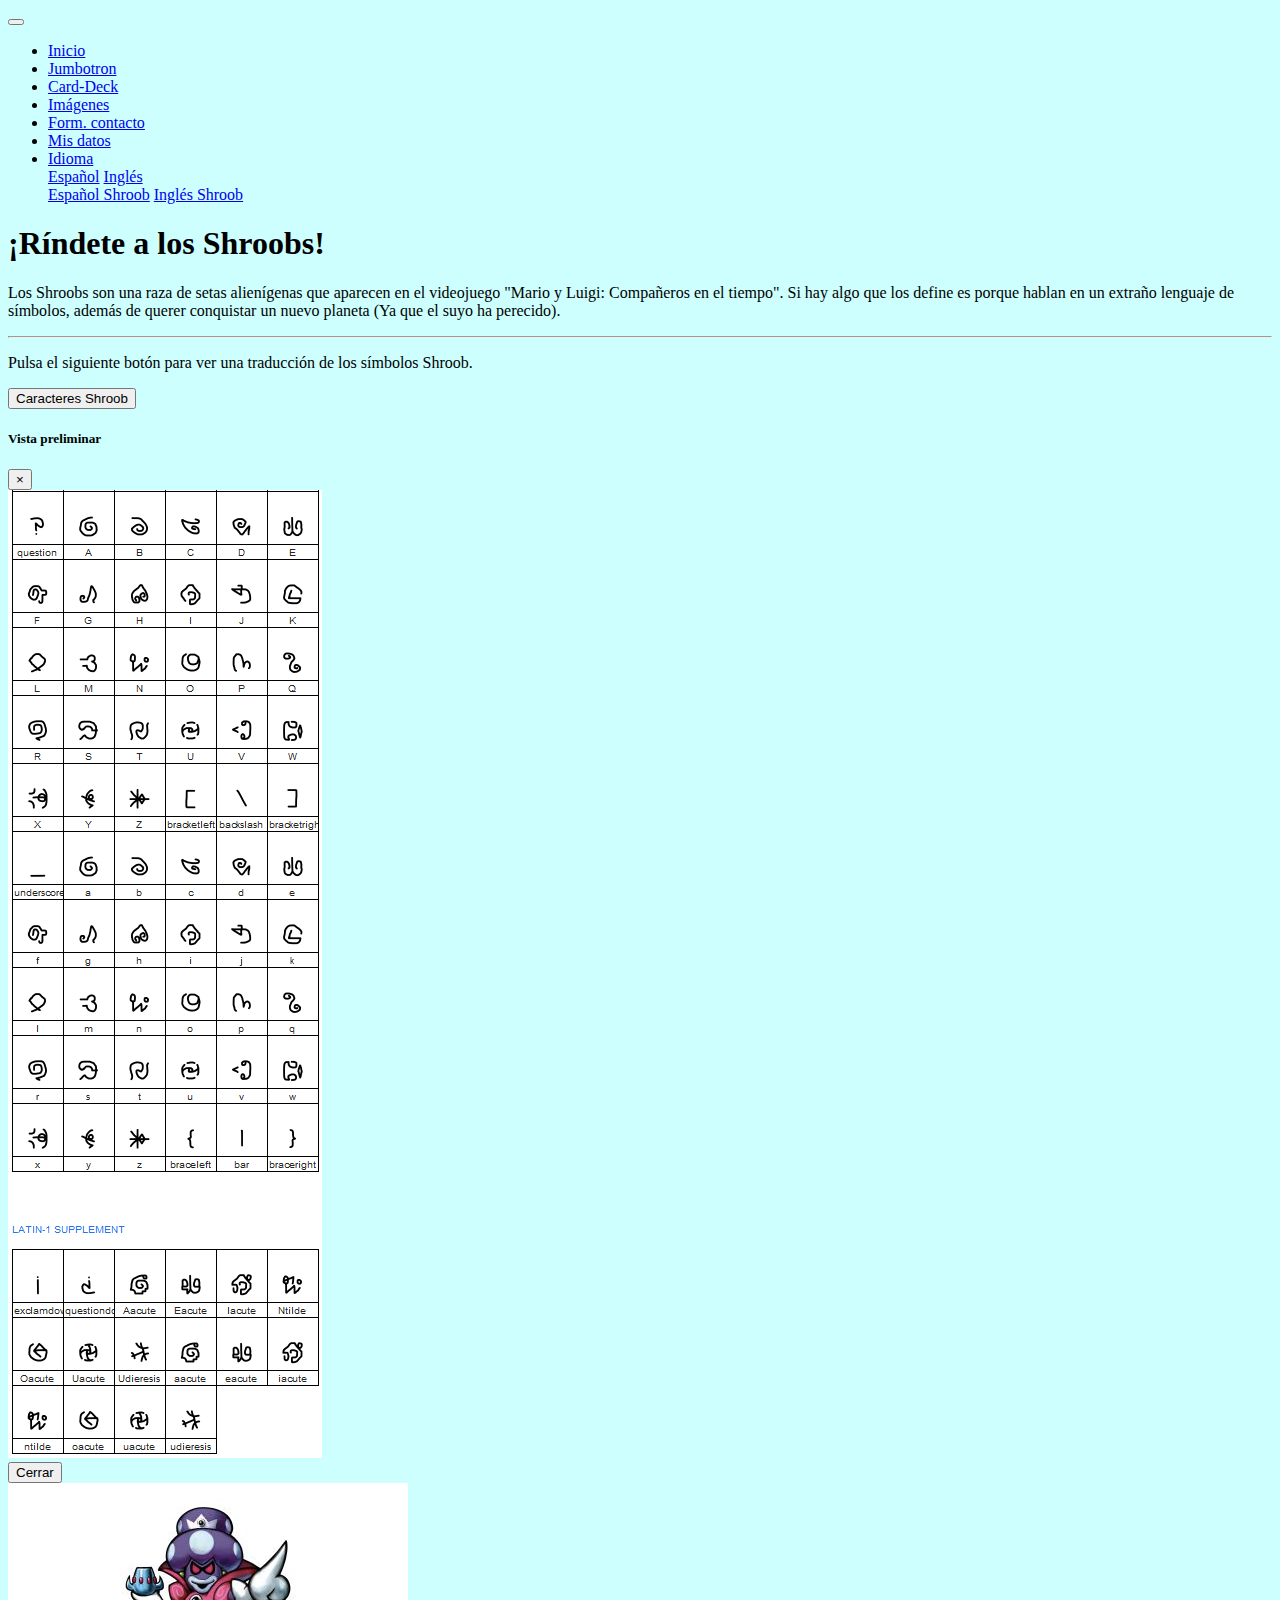
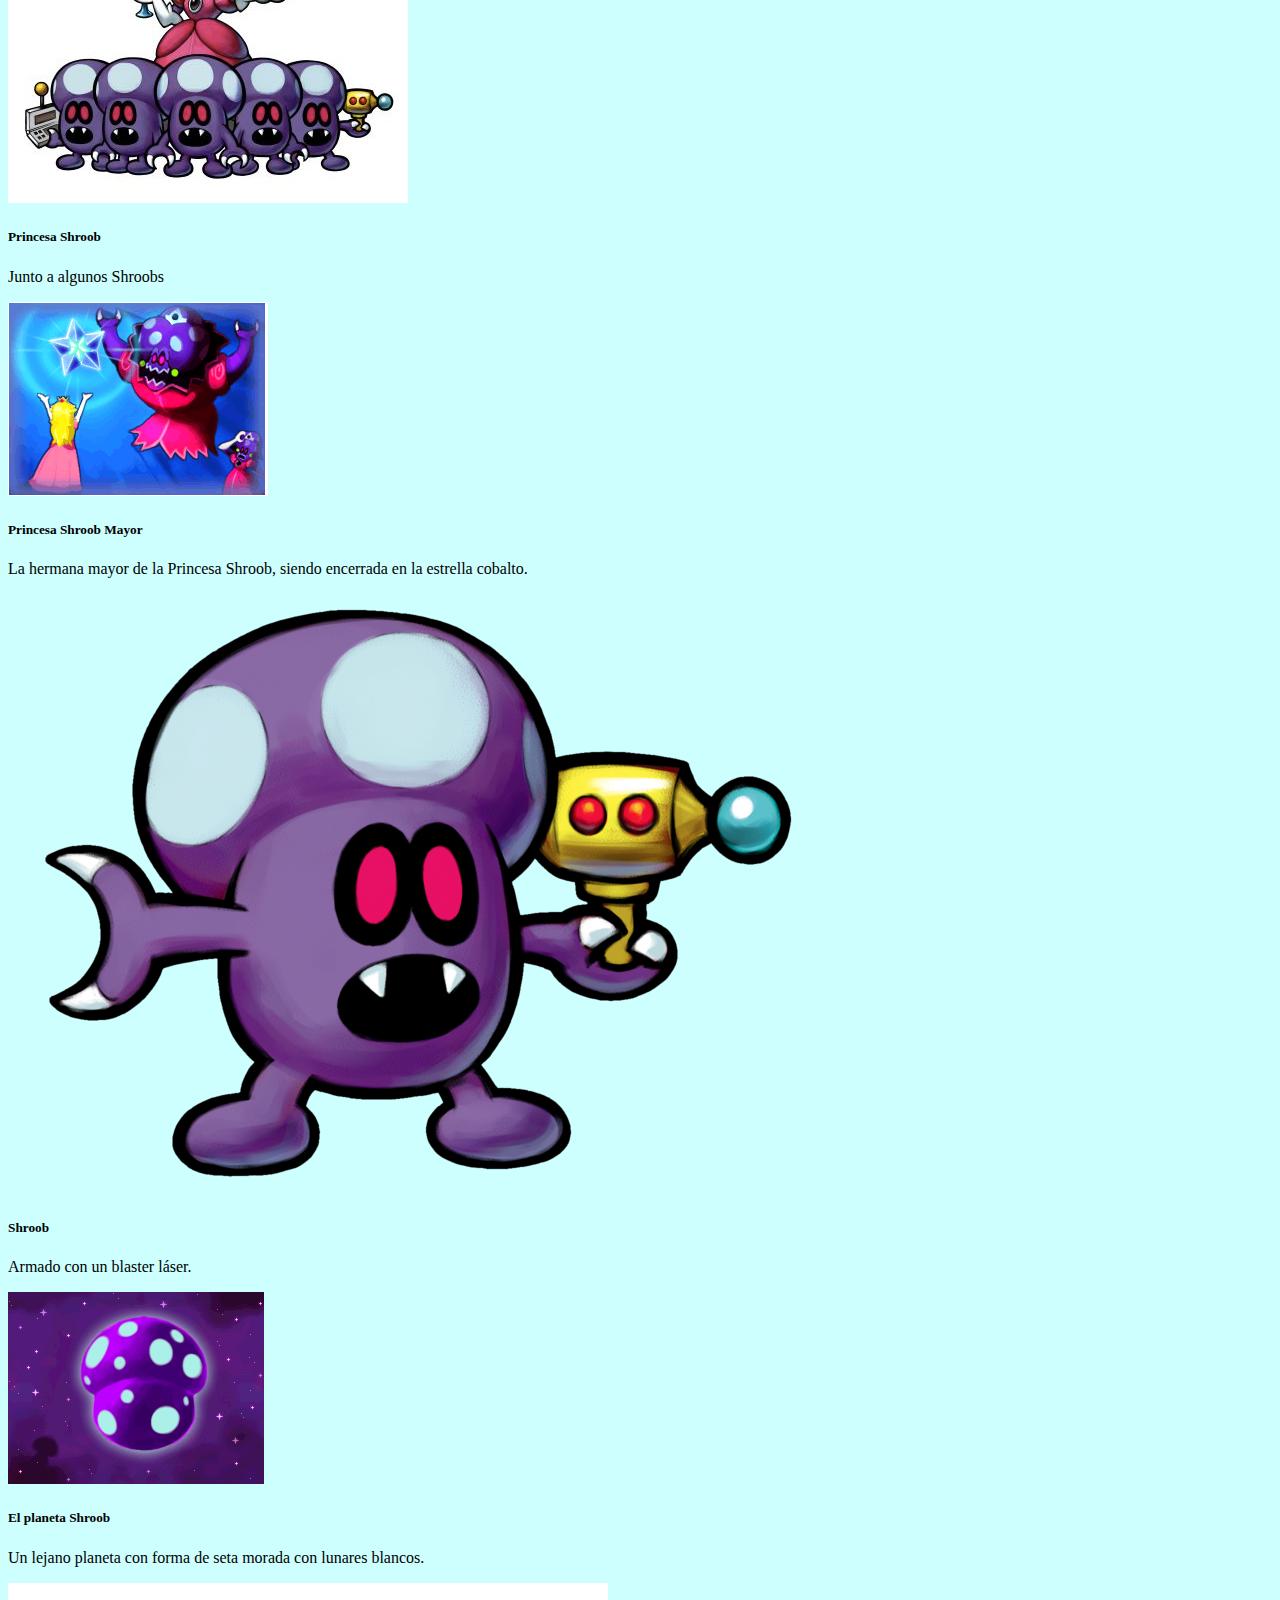
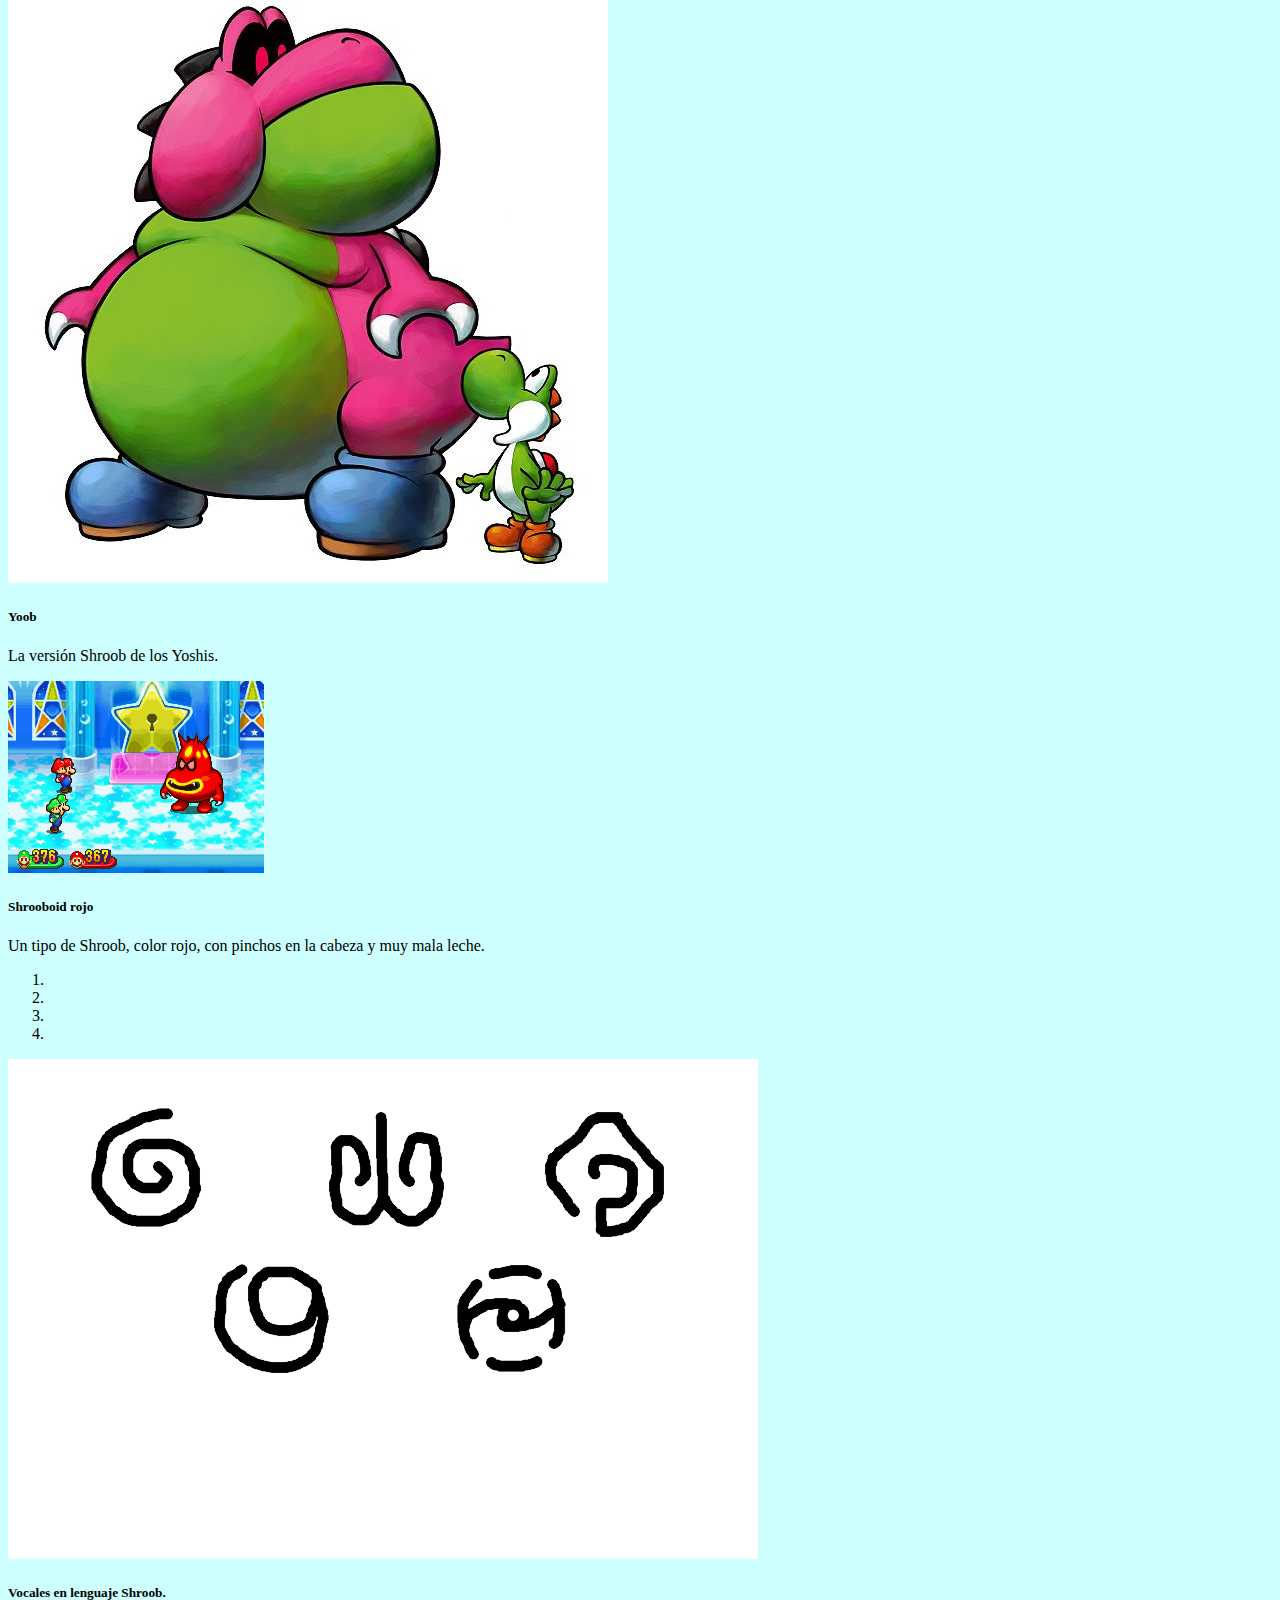
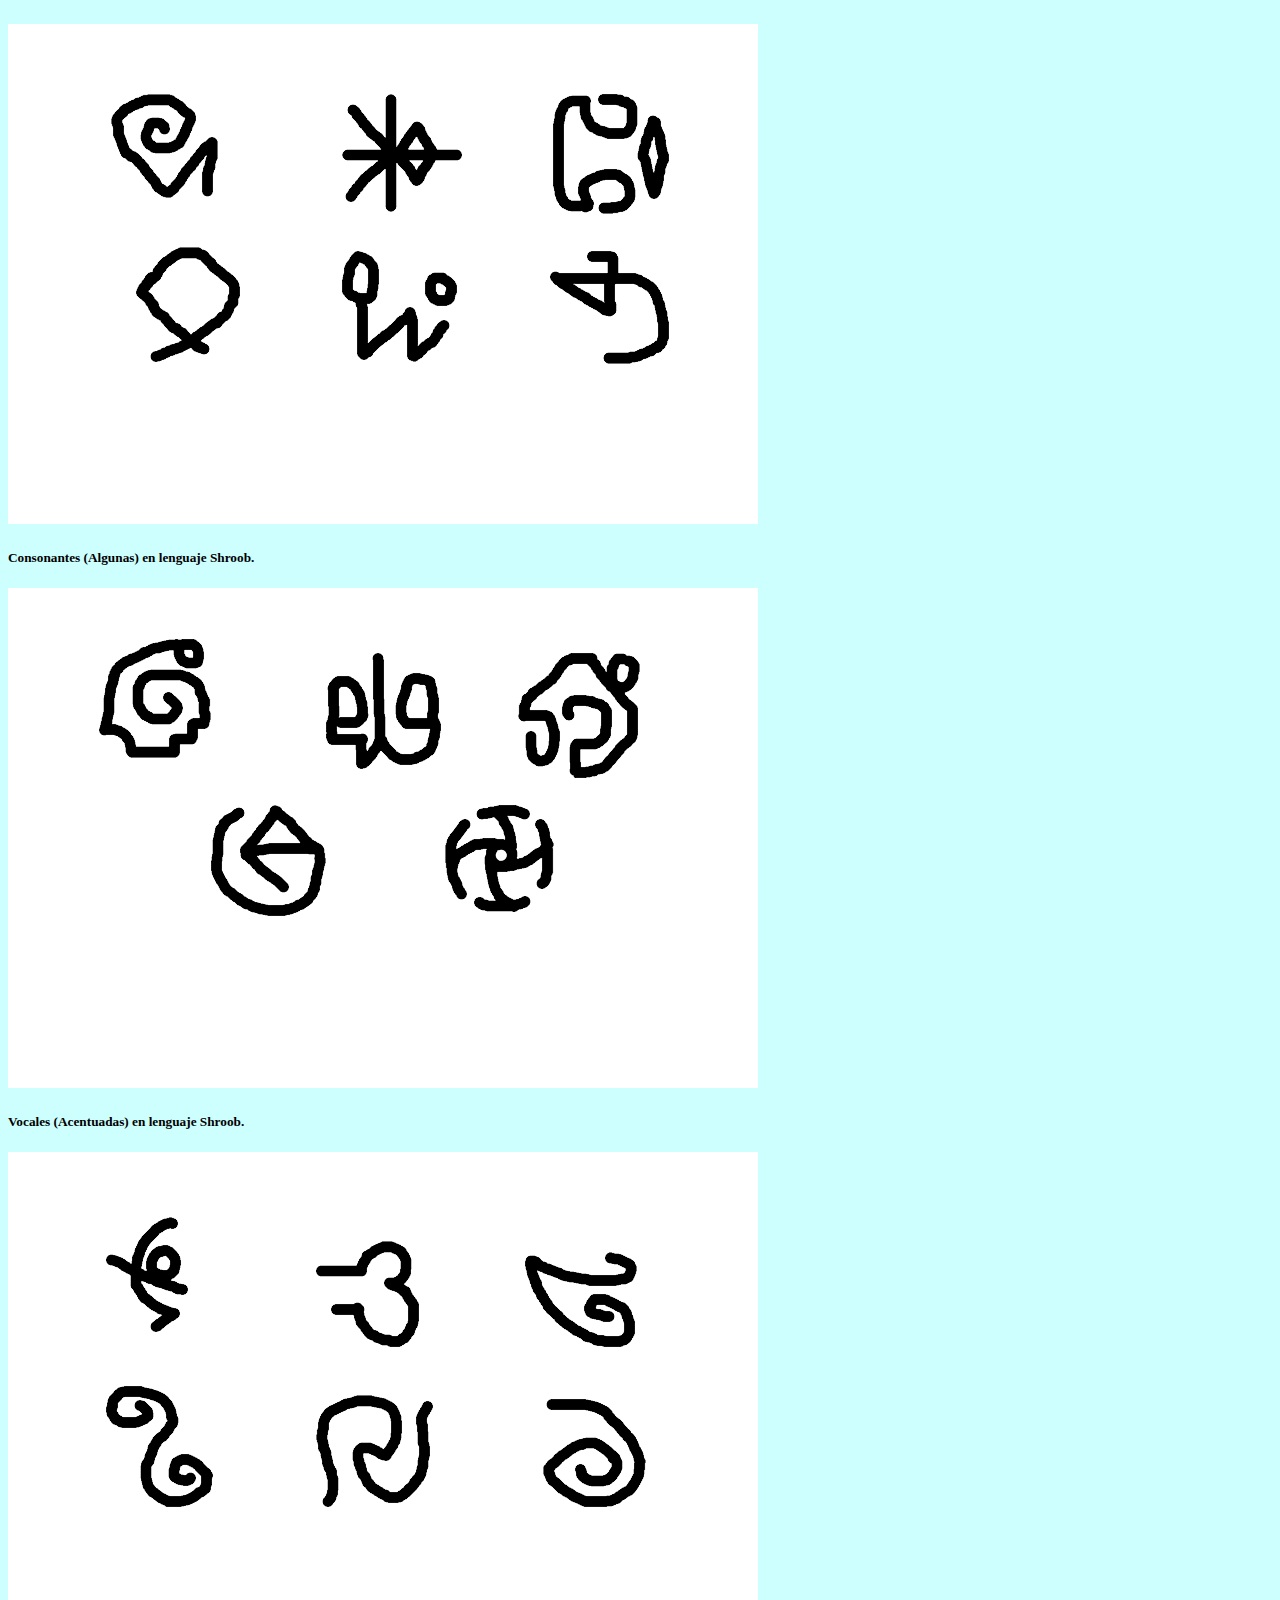
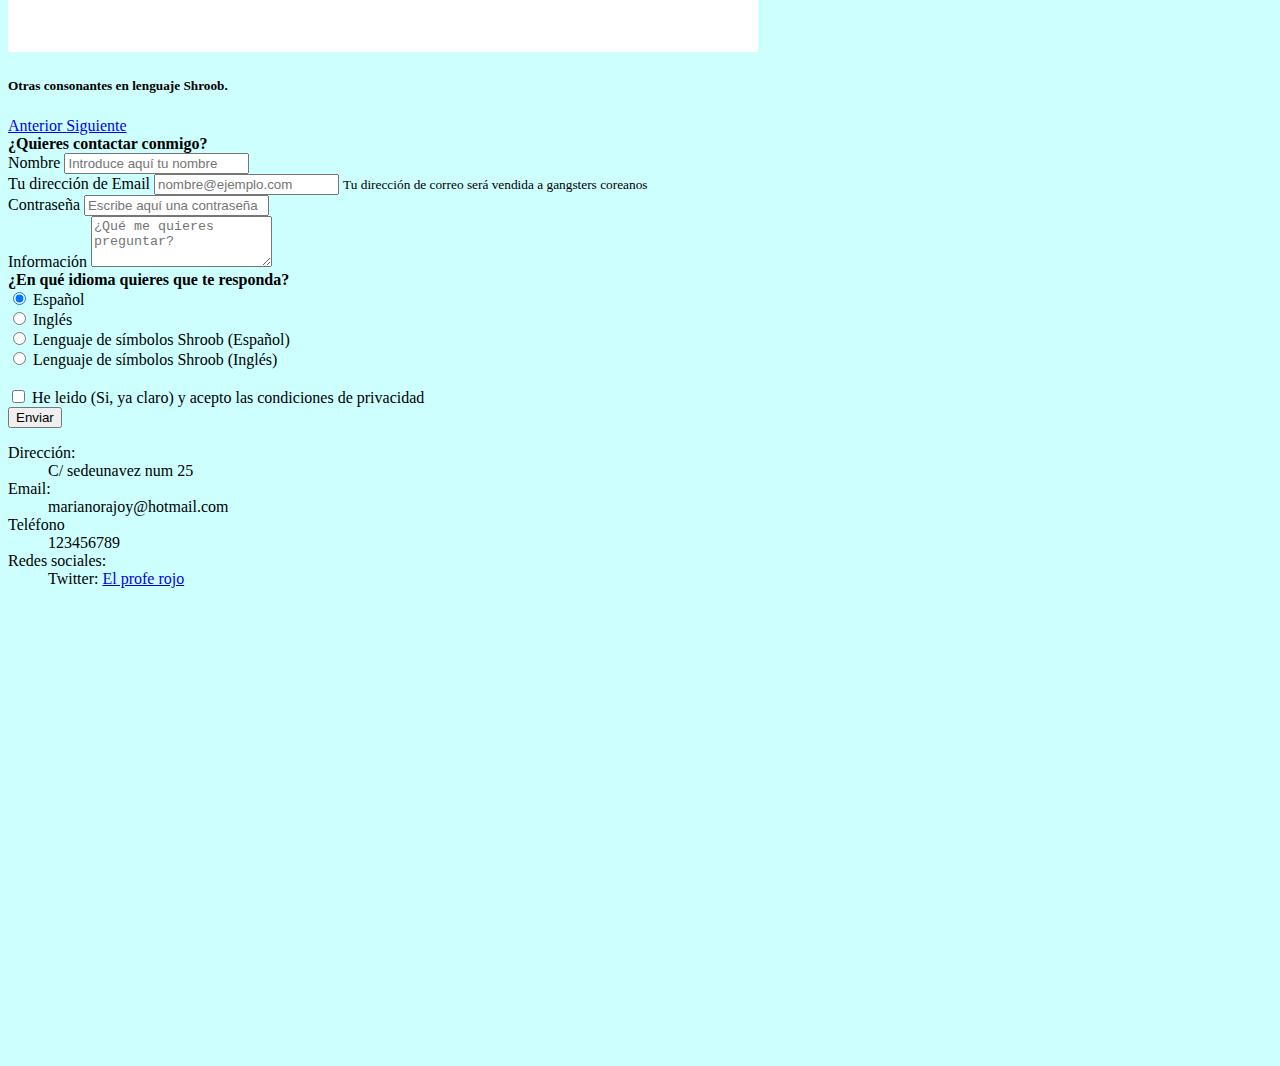
==== index.html @ 1196f26d "Proyecto Bootstrap DAW1" ====
<!DOCTYPE html>
<html lang="es">
  <head>
    <meta charset="utf-8">
    <meta name="viewport" content="width=device-width, initial-scale=1">
    <link rel="shortcut icon" type="image/x-icon" href="img/favicon.ico">
    <!--CSS personal-->
    <link rel="stylesheet" href="css/style.css">

    <!--CSS bootstrap-->
    <link rel="stylesheet" href="https://stackpath.bootstrapcdn.com/bootstrap/4.2.1/css/bootstrap.min.css" integrity="sha384-GJzZqFGwb1QTTN6wy59ffF1BuGJpLSa9DkKMp0DgiMDm4iYMj70gZWKYbI706tWS" crossorigin="anonymous">

    <!--Javascript bootstrap-->
    <script src="https://code.jquery.com/jquery-3.3.1.slim.min.js" integrity="sha384-q8i/X+965DzO0rT7abK41JStQIAqVgRVzpbzo5smXKp4YfRvH+8abtTE1Pi6jizo" crossorigin="anonymous"></script>
    <script src="https://cdnjs.cloudflare.com/ajax/libs/popper.js/1.14.6/umd/popper.min.js" integrity="sha384-wHAiFfRlMFy6i5SRaxvfOCifBUQy1xHdJ/yoi7FRNXMRBu5WHdZYu1hA6ZOblgut" crossorigin="anonymous"></script>
    <script src="https://stackpath.bootstrapcdn.com/bootstrap/4.2.1/js/bootstrap.min.js" integrity="sha384-B0UglyR+jN6CkvvICOB2joaf5I4l3gm9GU6Hc1og6Ls7i6U/mkkaduKaBhlAXv9k" crossorigin="anonymous"></script>
    <title>Aprendiendo el idioma de símbolos Shroob</title>
  </head>

  <body>
    <div class="container bg-info"><!--Contenedor principal-->
      <nav class="navbar navbar-dark bg-dark sticky-top navbar-expand-lg"><!--NAVBAR/Barra de navegación-->
        <button class="navbar-toggler" type="button" data-toggle="collapse" data-target="#NavBar" aria-controls="NavBar" aria-expanded="false" aria-label="Toggle navigation">
          <span class="navbar-toggler-icon"></span>
        </button>

        <div class="collapse navbar-collapse" id="NavBar">
          <ul class="navbar-nav mr-auto mt-2 mt-lg-0">
            <li class="nav-item active">
              <a class="nav-link" href="#">Inicio</a>
            </li>
            <li class="nav-item">
              <a class="nav-link" href="#jumbo">Jumbotron</a>
            </li>
            <li class="nav-item">
              <a class="nav-link" href="#tarjetas">Card-Deck</a>
            </li>
            <li class="nav-item">
              <a class="nav-link" href="#imagenes">Imágenes</a>
            </li>
            <li class="nav-item">
              <a class="nav-link" href="#contacto">Form. contacto</a>
            </li>
            <li class="nav-item">
              <a class="nav-link" href="#datos">Mis datos</a>
            </li>
            <li class="nav-item dropdown">
              <a class="nav-link dropdown-toggle" href="#" id="navbarDropdown" role="button" data-toggle="dropdown" aria-haspopup="true" aria-expanded="false">
                Idioma
              </a>
              <div class="dropdown-menu" aria-labelledby="navbarDropdown">
                <a class="dropdown-item" href="index.html">Español</a>
                <a class="dropdown-item" href="index_en.html">Inglés</a>
                <div class="dropdown-divider"></div>
                <a class="dropdown-item" href="index_es_sh.html">Español Shroob</a>
                <a class="dropdown-item" href="index_en_sh.html">Inglés Shroob</a>
              </div>
            </li>
          </ul>
        </div>
      </nav><!--FIN NAVBAR/Barra de navegación-->

      <section class="container-fluid p-3" id="jumbo"><!--Jumbotron-->
        <div class="jumbotron">
          <h1 class="display-4">¡Ríndete a los Shroobs!</h1>
          <p class="lead">Los Shroobs son una raza de setas alienígenas que aparecen en el videojuego "Mario y Luigi: Compañeros en el tiempo". Si hay algo que los define es porque hablan en un extraño lenguaje de símbolos, además de querer conquistar un nuevo planeta (Ya que el suyo ha perecido).</p>
          <hr class="my-4">
          <p>Pulsa el siguiente botón para ver una traducción de los símbolos Shroob.</p>
          <button type="button" class="btn btn-primary" data-toggle="modal" data-target="#modalPreview">
            Caracteres Shroob
          </button>

          <!-- Modal -->
          <div class="modal fade" id="modalPreview" tabindex="-1" role="dialog" aria-labelledby="Vista preliminar" aria-hidden="true">
            <div class="modal-dialog modal-dialog-scrollable" role="document">
              <div class="modal-content">
                <div class="modal-header">
                  <h5 class="modal-title" id="modalPreview">Vista preliminar</h5>
                  <button type="button" class="close" data-dismiss="modal" aria-label="Close">
                    <span aria-hidden="true">&times;</span>
                  </button>
                </div>
                <div class="modal-body">
                  <div class="text-center">
                    <img class="img-fluid" src="img/preview.png" alt="Shroob language">
                  </div>
                </div>
                <div class="modal-footer">
                  <button type="button" class="btn btn-secondary" data-dismiss="modal">Cerrar</button>
                </div>
              </div>
            </div>
          </div><!--FIN Modal-->
        </div>
      </section><!--FIN Jumbotron-->

      <section class="container-fluid p-5" id="tarjetas"><!--Card-Deck-->
        <div class="row"><!--fila1-->
          <div class="card-group">
            <div class="card m-1">
              <img src="img/Princesa.jpg" class="card-img-top" alt="Princesa Shroob">
              <div class="card-body">
                <h5 class="card-title">Princesa Shroob</h5>
                <p class="card-text">Junto a algunos Shroobs</p>
              </div>
            </div>
            <div class="card m-1">
              <img src="img/Princesa2.png" class="card-img-top" alt="Princesa Shroob Mayor">
              <div class="card-body">
                <h5 class="card-title">Princesa Shroob Mayor</h5>
                <p class="card-text">La hermana mayor de la Princesa Shroob, siendo encerrada en la estrella cobalto.</p>
              </div>
            </div>
            <div class="card m-1">
              <img src="img/shroob.png" class="card-img-top" alt="...">
              <div class="card-body">
                <h5 class="card-title">Shroob</h5>
                <p class="card-text">Armado con un blaster láser.</p>
              </div>
            </div>
          </div>
        </div><!--FIN fila1-->
        <div class="row"><!--fila2-->
          <div class="card-group">
            <div class="card m-1">
              <img src="img/planeta.png" class="card-img-top" alt="...">
              <div class="card-body">
                <h5 class="card-title">El planeta Shroob</h5>
                <p class="card-text">Un lejano planeta con forma de seta morada con lunares blancos.</p>
              </div>
            </div>
            <div class="card m-1">
              <img src="img/Yoob.jpg" class="card-img-top" alt="...">
              <div class="card-body">
                <h5 class="card-title">Yoob</h5>
                <p class="card-text">La versión Shroob de los Yoshis.</p>
              </div>
            </div>
            <div class="card m-1">
              <img src="img/Shrooboid_rojo.png" class="card-img-top" alt="...">
              <div class="card-body">
                <h5 class="card-title">Shrooboid rojo</h5>
                <p class="card-text">Un tipo de Shroob, color rojo, con pinchos en la cabeza y muy mala leche.</p>
              </div>
            </div>
          </div>
        </div><!--FIN fila2-->
      </section><!--FIN Card-Deck-->

      <section class="container-fluid" id="imagenes"><!--Carrusel de imágenes-->
        <div class="row">
          <div class="col-1"></div>
          <div class="col-10 p-5">
            <div id="carruselFade" class="carousel slide carousel-fade" data-ride="carousel">
              <ol class="carousel-indicators">
                <li data-target="#carruselFade" data-slide-to="0" class="active bg-dark"></li>
                <li data-target="#carruselFade" data-slide-to="1" class="bg-dark"></li>
                <li data-target="#carruselFade" data-slide-to="2" class="bg-dark"></li>
                <li data-target="#carruselFade" data-slide-to="3" class="bg-dark"></li>
              </ol>
              <div class="carousel-inner">
                <div class="carousel-item active">
                  <img src="img/Vocales.png" class="d-block w-100" alt="Vocales">
                  <div class="carousel-caption d-none d-md-block">
                    <h5 class="text-dark">Vocales en lenguaje Shroob.</h5>
                  </div>
                </div>
                <div class="carousel-item">
                  <img src="img/consonantes.png" class="d-block w-100" alt="Consonantes">
                  <div class="carousel-caption d-none d-md-block">
                    <h5 class="text-dark">Consonantes (Algunas) en lenguaje Shroob.</h5>
                  </div>
                </div>
                <div class="carousel-item">
                  <img src="img/Vocales2.png" class="d-block w-100" alt="Vocales2">
                  <div class="carousel-caption d-none d-md-block">
                    <h5 class="text-dark">Vocales (Acentuadas) en lenguaje Shroob.</h5>
                  </div>
                </div>
                <div class="carousel-item">
                  <img src="img/consonantes2.png" class="d-block w-100" alt="Consonantes2">
                  <div class="carousel-caption d-none d-md-block">
                    <h5 class="text-dark">Otras consonantes en lenguaje Shroob.</h5>
                  </div>
                </div>
              </div>
              <a class="carousel-control-prev" href="#carruselFade" role="button" data-slide="prev">
                <span class="carousel-control-prev-icon bg-dark" aria-hidden="true"></span>
                <span class="sr-only">Anterior</span>
              </a>
              <a class="carousel-control-next" href="#carruselFade" role="button" data-slide="next">
                <span class="carousel-control-next-icon bg-dark" aria-hidden="true"></span>
                <span class="sr-only">Siguiente</span>
              </a>
            </div>
          </div>
        <div class="col-1"></div>
      </section><!--FIN Carrusel de imágenes-->


      <!--FORMULARIO CONTACTO-->
      <section class="container-fluid" id="contacto">
        <div class="row">
          <div class="col-sm-1"></div>
          <div class="col-sm-10 p-5">
            <form method="POST" action="mailto:j.rosas.ortega@outlook.com" enctype="multipart/form-data" class="border border-primary rounded p-2">
              <b>¿Quieres contactar conmigo?</b><br>
              <div class="form-group"><!--Nombre-->
                <label for="Textarea">Nombre</label>
                <input type="text" class="form-control" id="Textarea" placeholder="Introduce aquí tu nombre">
              </div>
              <div class="form-group"><!--Email-->
                <label for="eMail">Tu dirección de Email</label>
                <input type="email" class="form-control" id="eMail" placeholder="nombre@ejemplo.com">
                <small id="emailHelp" class="form-text text-muted">Tu dirección de correo será vendida a gangsters coreanos</small>
              </div>
              <div class="form-group"><!--Email-->
                <label for="Password">Contraseña</label>
                <input type="password" class="form-control" id="Password" placeholder="Escribe aquí una contraseña">
              </div>
              <div class="form-group"><!--Texto-->
                <label for="Textarea">Información</label>
                <textarea class="form-control" id="Textarea" rows="3" placeholder="¿Qué me quieres preguntar?"></textarea>
              </div>
              <b>¿En qué idioma quieres que te responda?</b>
              <div class="form-check"><!--Selector respuesta-->
                <input class="form-check-input" type="radio" name="SelectorRespuesta" id="SelectorRespuesta1" value="spanish" checked>
                <label class="form-check-label" for="SelectorRespuesta1">
                  Español
                </label>
              </div>
              <div class="form-check">
                <input class="form-check-input" type="radio" name="SelectorRespuesta" id="SelectorRespuesta2" value="english">
                <label class="form-check-label" for="SelectorRespuesta2">
                  Inglés
                </label>
              </div>
              <div class="form-check">
                <input class="form-check-input" type="radio" name="SelectorRespuesta" id="SelectorRespuesta3" value="shroob_es">
                <label class="form-check-label" for="SelectorRespuesta3">
                  Lenguaje de símbolos Shroob (Español)
                </label>
              </div>
              <div class="form-check">
                <input class="form-check-input" type="radio" name="SelectorRespuesta" id="SelectorRespuesta4" value="shroob_en">
                <label class="form-check-label" for="SelectorRespuesta4">
                  Lenguaje de símbolos Shroob (Inglés)
                </label>
              </div>

              <br>
              <div class="form-group form-check"><!--Selector TOS-->
                <input type="checkbox" class="form-check-input" id="CheckButton">
                <label class="form-check-label" for="exampleCheck1">He leido (Si, ya claro) y acepto las condiciones de privacidad</label>
              </div><!--FIN Selector TOS-->
              <button type="submit" class="btn btn-primary">Enviar</button>
            </form>
          </div>
          <div class="col-sm-1"></div>
        </div>
      </section><!--Fin FORMULARIO CONTACTO-->

      <section class="p-3" id="datos"><!--Apartado informativo-->
        <section>
          <div class="container-fluid bg-transparent p-5">
            <div class="row">
              <div class="col-md-6 col-sm-12 container-fluid">
                <dl class="text-left pt-5">
                  <dt>Dirección:</dt>
                  <dd>C/ sedeunavez num 25</dd>
                  <dt>Email:</dt>
                  <dd>marianorajoy@hotmail.com</dd>
                  <dt>Teléfono</dt>
                  <dd>123456789</dd>
                  <dt>Redes sociales:</dt>
                  <dd>Twitter: <a href="https://twitter.com/_ju1_">El profe rojo</a> </dd>
                </dl>
              </div>
              <div class=" row col-sm-12 col-md-6 embed-responsive embed-responsive-16by9">
                <iframe class="embed-responsive-item" src="https://www.google.com/maps/embed?pb=!1m18!1m12!1m3!1d3197.381563929399!2d-4.552515485234295!3d36.7374113799615!2m3!1f0!2f0!3f0!3m2!1i1024!2i768!4f13.1!3m3!1m2!1s0xd72f032d3c6922d%3A0xb8312236cf3b29d6!2sCalle+de+Marie+Curie%2C+29590%2C+M%C3%A1laga!5e0!3m2!1ses!2ses!4v1549625655463" width="600" height="450" frameborder="0" style="border:0" allowfullscreen></iframe>
              </div>
            </div>
          </div>
        </section>
      </section><!--Fin apartado informativo-->

    </div><!--FIN Contenedor principal-->
  </body>
</html>
---- css/style.css ----
@font-face {
      font-family: shroob_symbol;
      src: url(../fonts/Shroob-Font.ttf);}

#sh {
  font-family: shroob_symbol;
}

body{
  background-color: rgba(155, 255, 255, 0.5) !important;
}
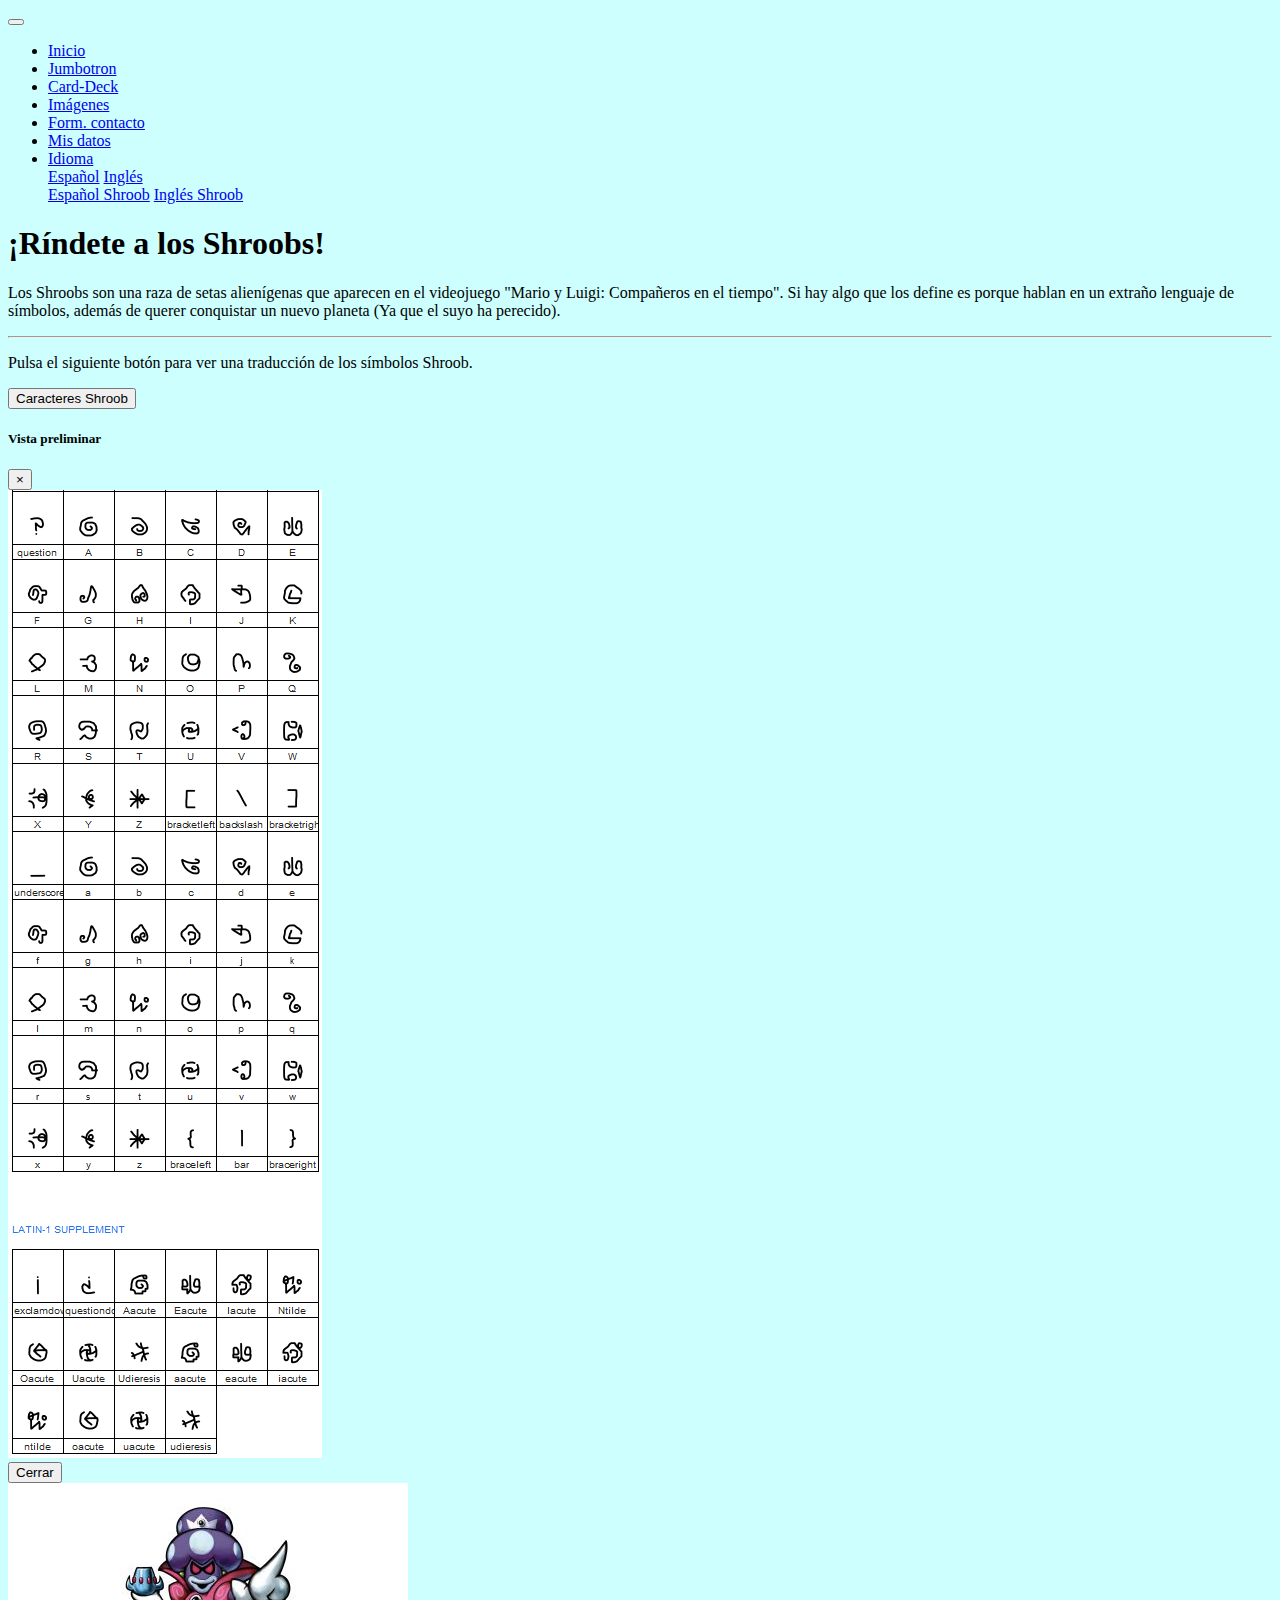
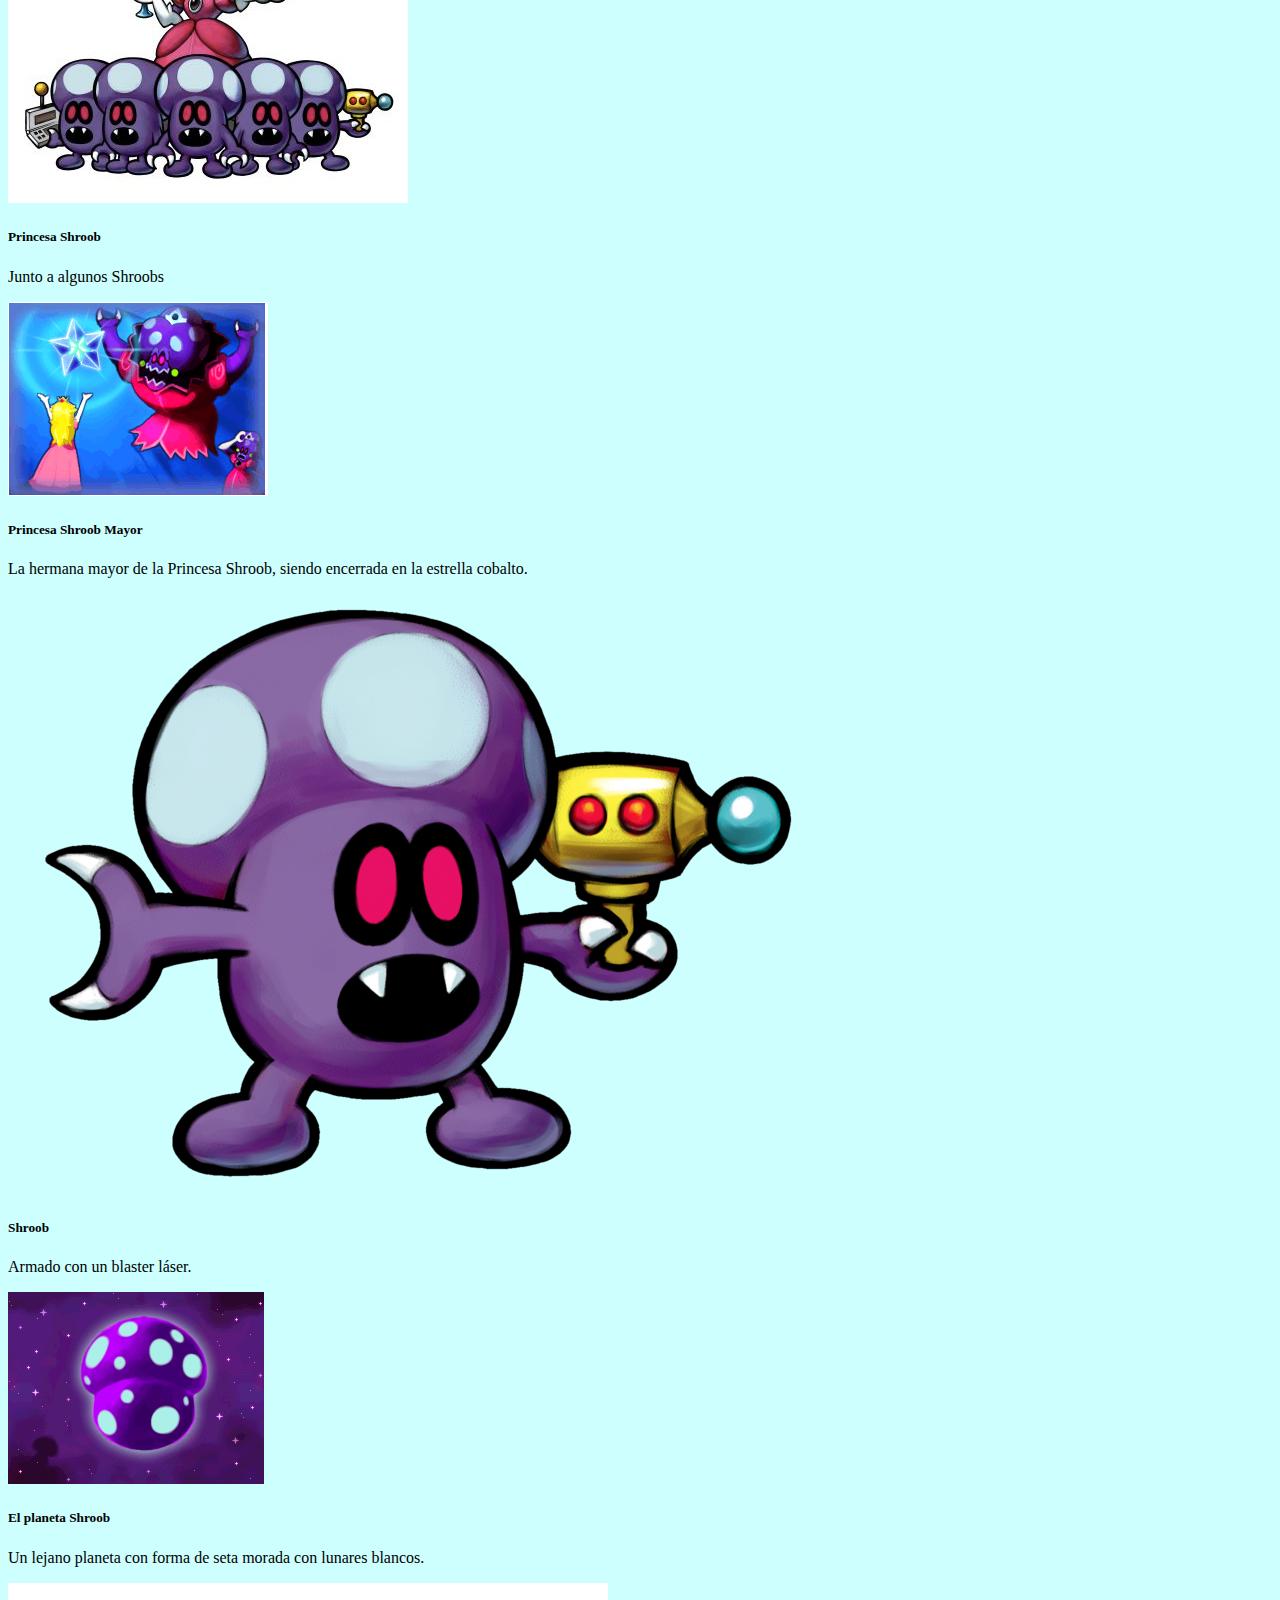
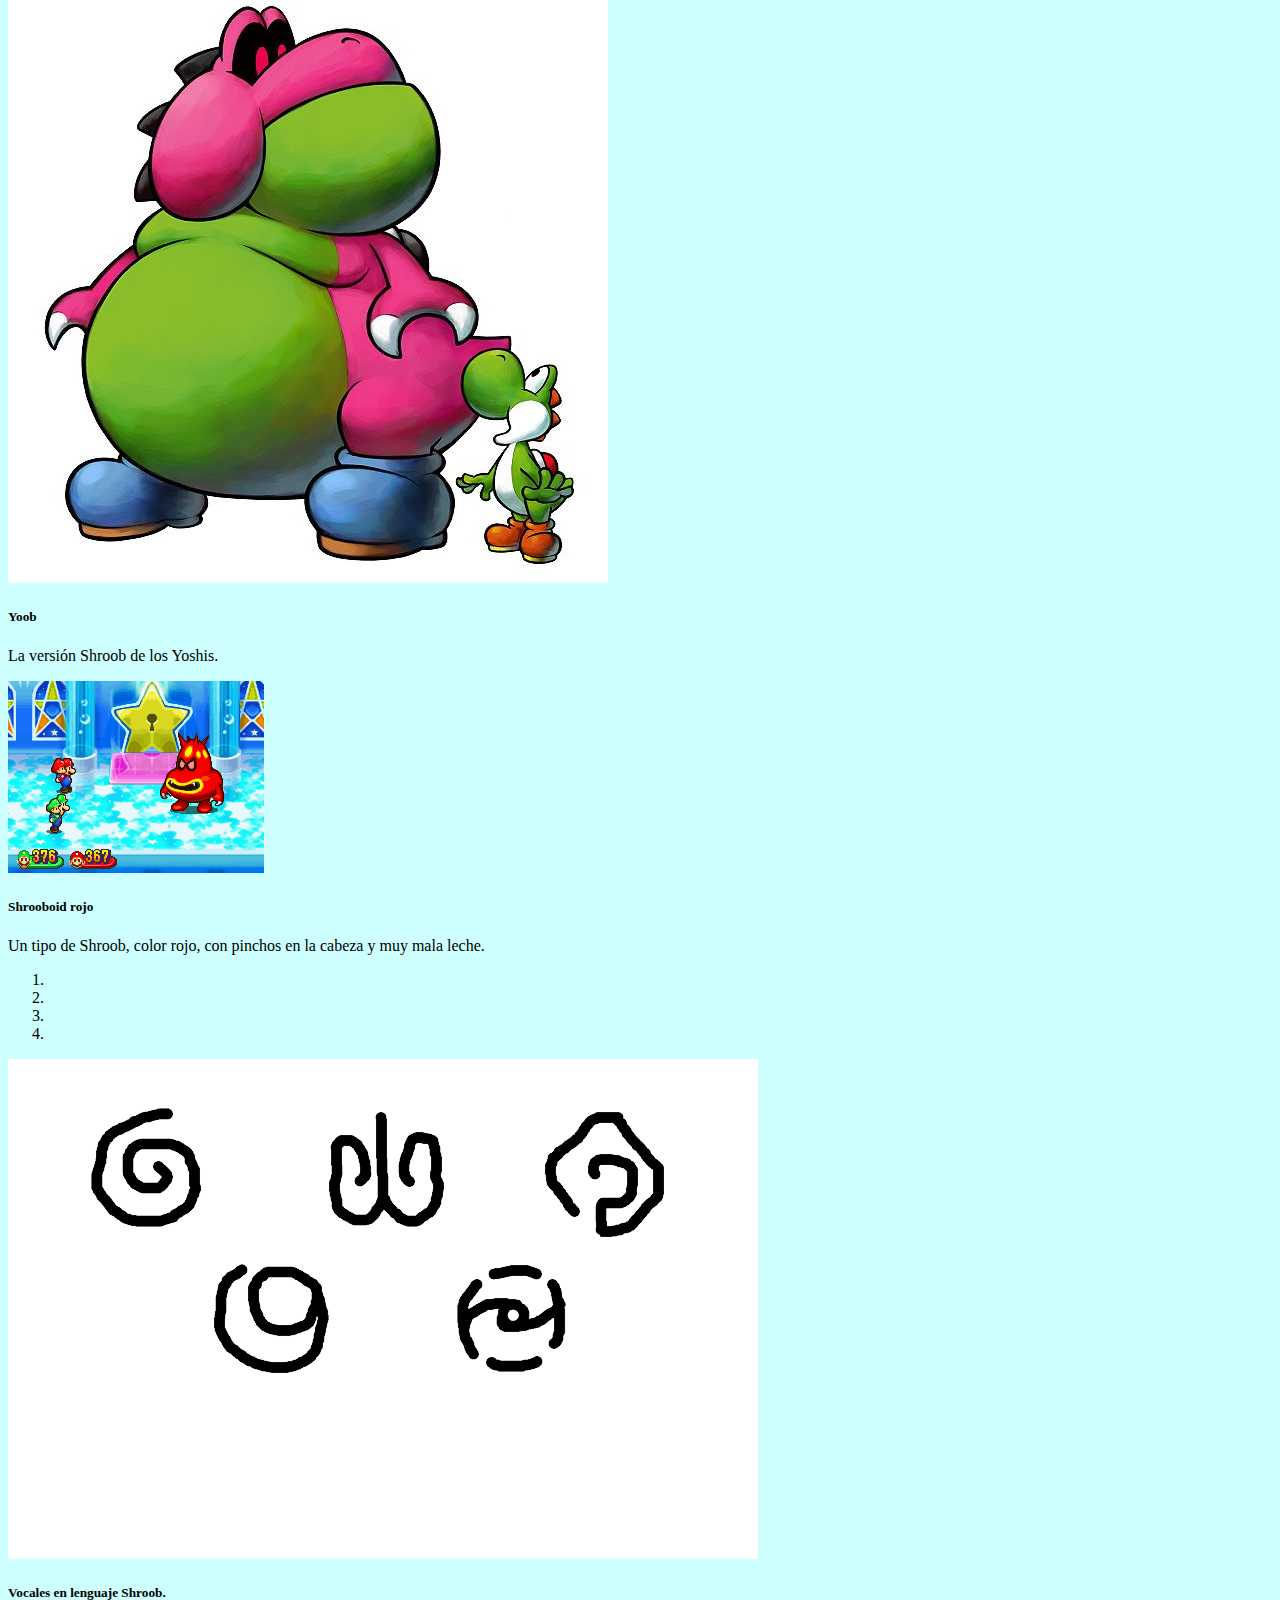
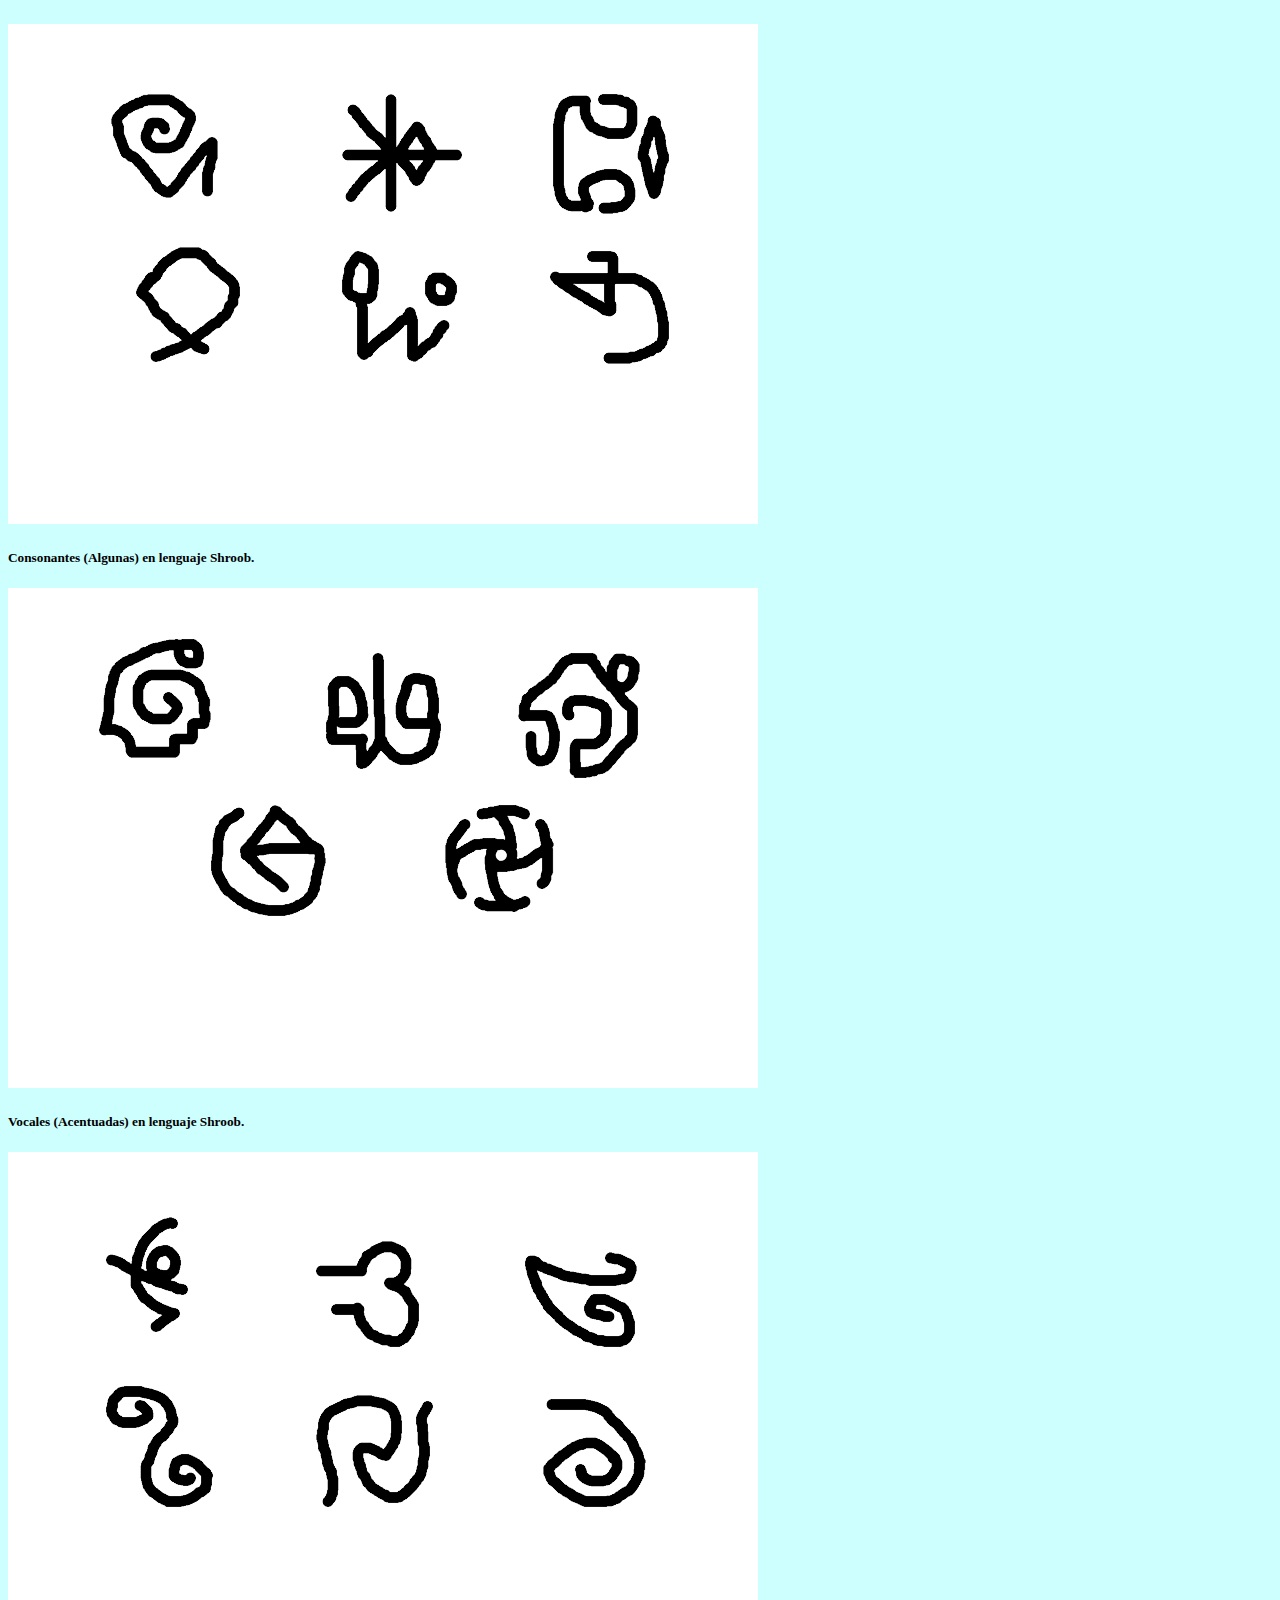
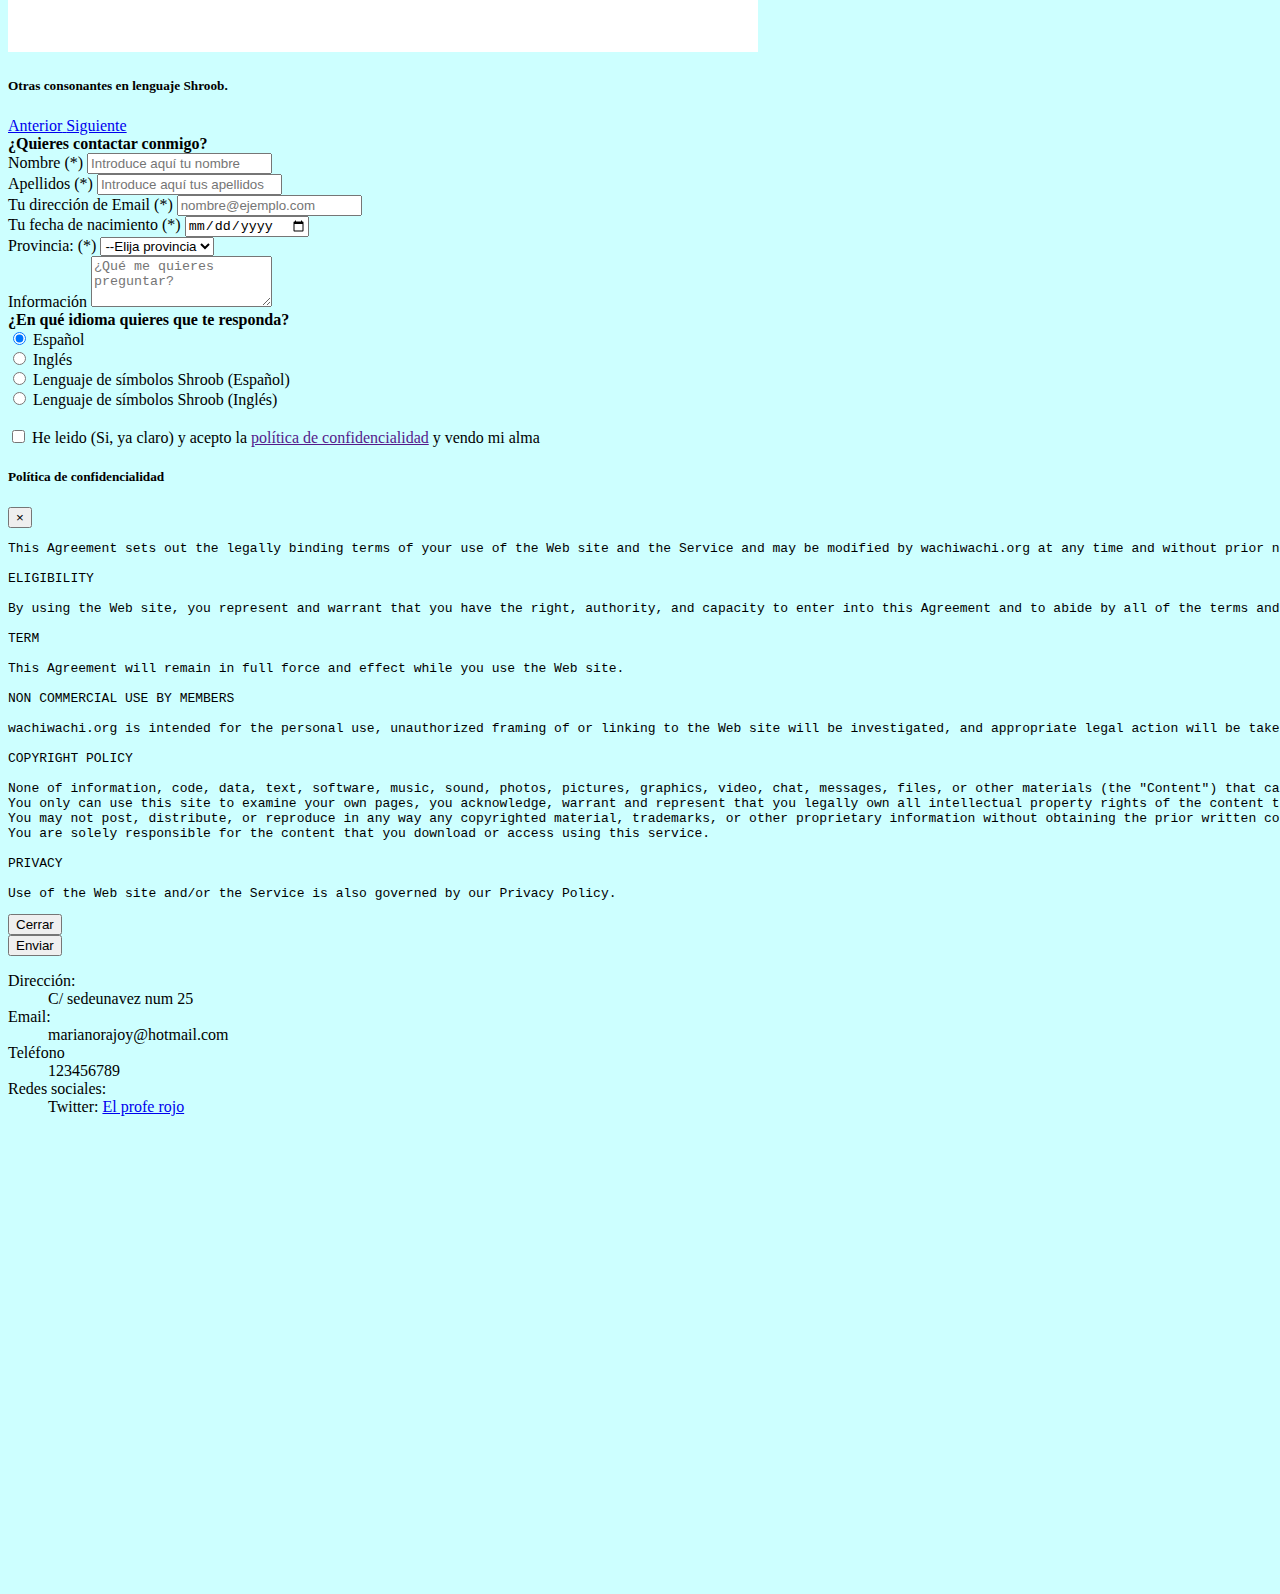
==== commit 0ab4e72e: "Actualizado con Javascript" ====
--- a/index.html
+++ b/index.html
@@ -14,6 +14,12 @@
     <script src="https://code.jquery.com/jquery-3.3.1.slim.min.js" integrity="sha384-q8i/X+965DzO0rT7abK41JStQIAqVgRVzpbzo5smXKp4YfRvH+8abtTE1Pi6jizo" crossorigin="anonymous"></script>
     <script src="https://cdnjs.cloudflare.com/ajax/libs/popper.js/1.14.6/umd/popper.min.js" integrity="sha384-wHAiFfRlMFy6i5SRaxvfOCifBUQy1xHdJ/yoi7FRNXMRBu5WHdZYu1hA6ZOblgut" crossorigin="anonymous"></script>
     <script src="https://stackpath.bootstrapcdn.com/bootstrap/4.2.1/js/bootstrap.min.js" integrity="sha384-B0UglyR+jN6CkvvICOB2joaf5I4l3gm9GU6Hc1og6Ls7i6U/mkkaduKaBhlAXv9k" crossorigin="anonymous"></script>
+
+    <script
+      src="https://code.jquery.com/jquery-3.4.1.min.js" integrity="sha256-CSXorXvZcTkaix6Yvo6HppcZGetbYMGWSFlBw8HfCJo=" crossorigin="anonymous">
+    </script>
+    <script src="js/jquery-3.4.1.js"></script>
+    <script src="js/shroob.js"></script>
     <title>Aprendiendo el idioma de símbolos Shroob</title>
   </head>
 
@@ -203,20 +209,41 @@
         <div class="row">
           <div class="col-sm-1"></div>
           <div class="col-sm-10 p-5">
-            <form method="POST" action="mailto:j.rosas.ortega@outlook.com" enctype="multipart/form-data" class="border border-primary rounded p-2">
+            <form method="POST" action="mailto:j.rosas.ortega@outlook.com" enctype="multipart/form-data" class="border border-primary rounded p-2" onsubmit="return validar();">
               <b>¿Quieres contactar conmigo?</b><br>
               <div class="form-group"><!--Nombre-->
-                <label for="Textarea">Nombre</label>
-                <input type="text" class="form-control" id="Textarea" placeholder="Introduce aquí tu nombre">
+                <label for="Textarea">Nombre (*)</label>
+                <input type="text" class="form-control" id="TextareaNombre" placeholder="Introduce aquí tu nombre" onchange="quitarError('nombreHelp')">
+                <small id="nombreHelp" class="form-text text-danger">Campo alfanumérico y obligatorio</small>
+              </div>
+              <div class="form-group"><!--Apellidos-->
+                <label for="Textarea">Apellidos (*)</label>
+                <input type="text" class="form-control" id="TextareaApellidos" placeholder="Introduce aquí tus apellidos" onchange="quitarError('apellidosHelp')">
+                <small id="apellidosHelp" class="form-text text-danger">Campo alfanumérico y obligatorio</small>
               </div>
               <div class="form-group"><!--Email-->
-                <label for="eMail">Tu dirección de Email</label>
-                <input type="email" class="form-control" id="eMail" placeholder="nombre@ejemplo.com">
-                <small id="emailHelp" class="form-text text-muted">Tu dirección de correo será vendida a gangsters coreanos</small>
-              </div>
-              <div class="form-group"><!--Email-->
-                <label for="Password">Contraseña</label>
-                <input type="password" class="form-control" id="Password" placeholder="Escribe aquí una contraseña">
+                <label for="eMail">Tu dirección de Email (*)</label>
+                <input type="email" class="form-control" id="eMail" placeholder="nombre@ejemplo.com" onchange="quitarError('emailHelp')">
+                <small id="emailHelp" class="form-text text-danger">email no válido</small>
+              </div>
+              <div class="form-group"><!--Fecha de nacimiento-->
+                <label for="fechaNacimiento">Tu fecha de nacimiento (*)</label>
+                <input type="date" class="form-control" id="fechaNacimiento" placeholder="dd/mm/yyyy" onchange="quitarError('fechaNacimientoHelp')">
+                <small id="fechaNacimientoHelp" class="form-text text-danger">Campo obligatorio</small>
+              </div>
+              <div class="form-group">
+                <label for="provincia">Provincia: (*)</label>
+                <select class="form-control" id="provincia" onchange="quitarError('provinciaHelp')">
+                    <option value="0">--Elija provincia</option>
+                    <option value="1">Cádiz</option>
+                    <option value="2">Málaga</option>
+                    <option value="3">Granada</option>
+                    <option value="4">Almería</option>
+                    <option value="5">Sevilla</option>
+                    <option value="6">Córdoba</option>
+                    <option value="7">Jaén</option>
+                </select>
+                <small id="provinciaHelp" class="form-text text-danger">Debe elegir una provincia</small>
               </div>
               <div class="form-group"><!--Texto-->
                 <label for="Textarea">Información</label>
@@ -250,8 +277,55 @@
 
               <br>
               <div class="form-group form-check"><!--Selector TOS-->
-                <input type="checkbox" class="form-check-input" id="CheckButton">
-                <label class="form-check-label" for="exampleCheck1">He leido (Si, ya claro) y acepto las condiciones de privacidad</label>
+                <input type="checkbox" class="form-check-input" id="aceptarTOS" onchange="quitarError('aceptarTOSHelp')">
+                <label class="form-check-label" for="TOS_check">He leido (Si, ya claro) y acepto la <a href="" data-toggle="modal" data-target="#TOS">política de confidencialidad</a> y vendo mi alma</label>
+                <small id="aceptarTOSHelp" class="form-text text-danger">Debe aceptar la política de confidencialidad (Y vender su alma)</small>
+                <!-- Modal: Política de confidencialidad -->
+                <div class="modal fade" id="TOS" tabindex="-1" role="dialog" aria-labelledby="exampleModalLongTitle" aria-hidden="true">
+                  <div class="modal-dialog" role="document">
+                    <div class="modal-content">
+                      <div class="modal-header">
+                        <h5 class="modal-title" id="exampleModalLongTitle">Política de confidencialidad</h5>
+                        <button type="button" class="close" data-dismiss="modal" aria-label="Close">
+                          <span aria-hidden="true">&times;</span>
+                        </button>
+                      </div>
+                      <div class="modal-body">
+                        <pre>This Agreement sets out the legally binding terms of your use of the Web site and the Service and may be modified by wachiwachi.org at any time and without prior notice, such modifications to be effective upon posting by wachiwachi.org site. This Agreement includes wachiwachi.org acceptable use policy for Content (the "Content") posted or accessed trough the Web site, wachiwachi.org Privacy Policy, and any notices regarding the Web site.
+
+ELIGIBILITY
+
+By using the Web site, you represent and warrant that you have the right, authority, and capacity to enter into this Agreement and to abide by all of the terms and conditions of this Agreement.
+
+TERM
+
+This Agreement will remain in full force and effect while you use the Web site.
+
+NON COMMERCIAL USE BY MEMBERS
+
+wachiwachi.org is intended for the personal use, unauthorized framing of or linking to the Web site will be investigated, and appropriate legal action will be taken, including without limitation, civil, criminal, and injunctive redress. 
+
+COPYRIGHT POLICY
+
+None of information, code, data, text, software, music, sound, photos, pictures, graphics, video, chat, messages, files, or other materials (the "Content") that can be downloaded or accessed by using this site are hosted by this site; this site is not affiliate with the pages that you access.
+You only can use this site to examine your own pages, you acknowledge, warrant and represent that you legally own all intellectual property rights of the content that you download or access using this service.
+You may not post, distribute, or reproduce in any way any copyrighted material, trademarks, or other proprietary information without obtaining the prior written consent of the owner of such proprietary rights.
+You are solely responsible for the content that you download or access using this service.
+
+PRIVACY
+
+Use of the Web site and/or the Service is also governed by our Privacy Policy.</pre>
+
+
+                      </div>
+                      <div class="modal-footer">
+                        <button type="button" class="btn btn-secondary" data-dismiss="modal">Cerrar</button>
+                      </div>
+                    </div>
+                  </div>
+                </div>
+
+
               </div><!--FIN Selector TOS-->
               <button type="submit" class="btn btn-primary">Enviar</button>
             </form>
--- a/css/style.css
+++ b/css/style.css
@@ -1,6 +1,6 @@
 @font-face {
       font-family: shroob_symbol;
-      src: url(../fonts/Shroob-Font.ttf);}
+      src: url(../fonts/Shroob-Font.ttf) ;}
 
 #sh {
   font-family: shroob_symbol;
@@ -9,3 +9,5 @@
 body{
   background-color: rgba(155, 255, 255, 0.5) !important;
 }
+
+small{visibility:hidden;}
